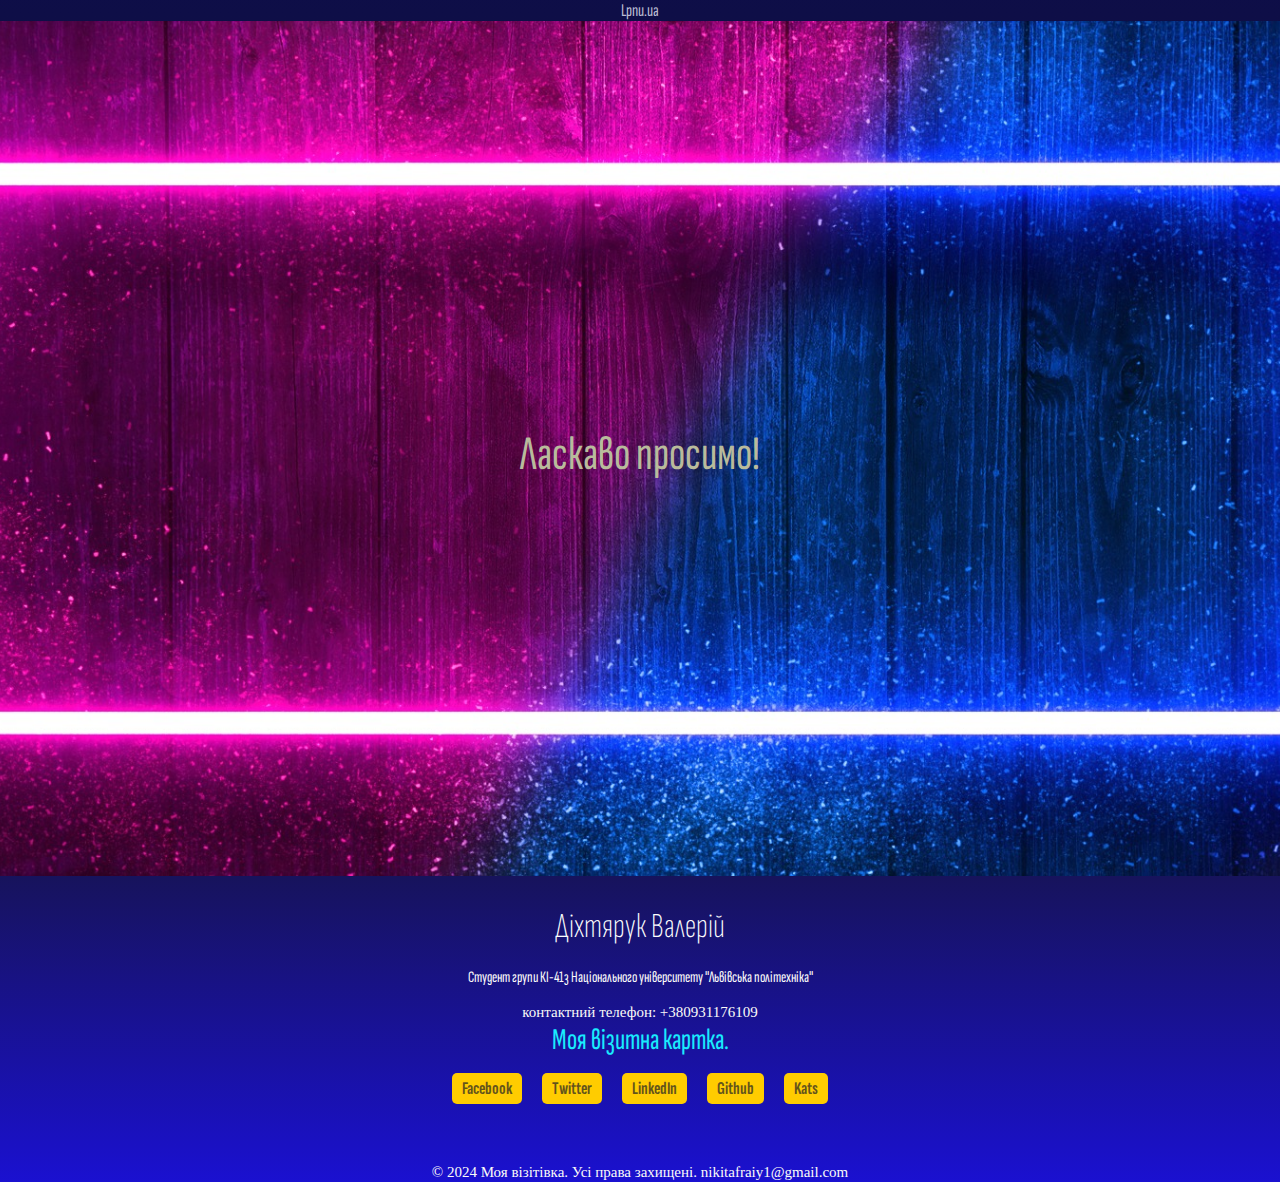
==== develop/task1/index.html @ 2fcd0396 "Add base structure website business card" ====
<!DOCTYPE html>
<html lang="en">

<header>
    <title>моя візитівка</title>
    <link rel="stylesheet" href="../../../develop/task1/CSS/style.css">
    <meta charset="UTF-8">
    <meta name="viewport" content="width=device-width, initial-scale=1.0">
    <link rel="preconnect" href="https://fonts.googleapis.com">
    <link rel="preconnect" href="https://fonts.gstatic.com" crossorigin>
    <link
        href="https://fonts.googleapis.com/css2?family=Caveat:wght@400;700&family=Sofia+Sans+Extra+Condensed:wght@400;900&display=swap"
        rel="stylesheet">


    <style>
       
        .welcome-section {
            background-image: url('../../../develop/task1/images/backGraund.jpg');
            /* Додайте URL вашого фото */
            background-size: cover;
            background-position: center center;
            height: 95vh;
            display: flex;
            align-items: center;
            justify-content: center;
            color: #fff;
        }
    </style>


</header>

<body>
   
    
    <header class="header">
        <nav>
            <ul>
                <li><a href="http://Lpnu.ua">Lpnu.ua</a></li>
            </ul>
        </nav>

        <div class="welcome-section">
        <div>
                <h1>Ласкаво просимо!</h1>

            </div>
        </div>



        <div class="container">
            <header>
                <h2>Діхтярук Валерій</h2>
                <p>Студент групи КІ-41з
                    Національного університету "Львівська політехніка"</p>
                <p1>контактний телефон: +380931176109</p1>


            </header>
            <section>
                <div>

                    <p2>Моя візитна картка.</p2>
                </div>

            </section>

            <div class="buttons">
                <div><a href="https://www.facebook.com/profile.php?id=100017186708575" class="button" target="_blank">Facebook</a></div>
                <div> <a href="https://twitter.com/" class="button" target="_blank">Twitter</a></div>
                <div> <a href="https://www.linkedin.com/in/nikita-fraiy-0566122b4" class="button" target="_blank">LinkedIn</a></div>
                <div><a href="https://github.com/Homya4ok1/web2124ki41zdikhtyarukvv04.git" class="button" target="_blank">Github</a></div>
                <div><a onclick="showImage()" class="button" target="_blank">Kats<alt=Ваше зображення>
                            </alt></a></div>
                <img id='myImage' src="../../../develop/task1/images/Kats.jpg" alt="Ваше зображення">


                <!-- Додайте інші кнопки за необхідності -->
            </div>
        </div>

        <script>
            // Додайте JavaScript код для відображення сторінки з анімацією затемнення

                document.body.style.opacity = 1;
              
           //show
            function showImage() {

                var image = document.getElementById('myImage');
                if (image.style.display === 'none') {
                    image.style.display = 'block';
                }
                else {
                    image.style.display = 'none';

                }
            }

        </script>
        <footer>

            <p1>&copy; 2024 Моя візітівка. Усі права захищені. nikitafraiy1@gmail.com</p1>
        </footer>
</body>

</html>
---- develop/task1/CSS/style.css ----
body {
    /*background-color: #bdc97e;*/
    font-family: 'Caveat', cursive;
    font-family: 'Sofia Sans Extra Condensed', sans-serif;
    text-align: center;
    margin: 0;
    padding: 0;
    opacity: 0;
    /* Початкова прозорість для анімації затемнення */
    transition: opacity 1s ease;
    background: linear-gradient(to bottom, #080843f9, #0d0d36f9, #100e36f9, #150bcff9);
    /* Змінено колір фону на сірий */

}

.buttons {
    font-size: 10px;
    display: flex;
    justify-content: center;
    /* відстань між кнопками. */
    gap: 20px;
    /* відстань до кнопок */
    margin-top: 20px;
    padding-bottom: 5%;
}

.button {
    padding: 5px 10px;
    background-color: #ffcc00;
    /* Колір кнопок соціальних мереж */
    color: #1b1d28b1;
    text-decoration: none;
    border-radius: 5px;
    font-weight: bold;
    transition: background-color 0.3s ease;

}

.button:hover {
    background-color: #ff2667;
    /* Колір кнопок при наведенні */
}

ul {
    margin: 0;
    padding-left: 0;
}

nav {
    margin: top 5px;
    ;
    margin-bottom: 0;
}

li {
    display: inline-block;
}

a {
    font-size: 18px;
    text-decoration: none;
    color: #bbbcd3;

}

h1 {
    font-size: 48px;
    font-weight: 400;
    /* відстань між строками */
    margin-bottom: 20px;
    color: #b9bb9c;
    /* Колір заголовку на привітальній сторінці */

}

p1:hover {
    text-decoration: underline;
}

h2 {

    font-size: 35px;
    font-weight: 200;
    /* відстань між строками */
    margin-bottom: 20px;
    color: #fcfdfd;
    /* Колір заголовку на привітальній сторінці */
}

p {
    color: #fafafa;
}

p1 {
    font-family: 'Times New Roman', Times, serif, sans-serif;
    font-size: 15px;
    font-weight: 8;
    color: #fafbf8;
}

p2 {
    font-size: 30px;
    /* font-weight: 3; */
    color: #19ebfe;
}

img {
    max-width: 50%;
    height: auto;
    display: none;
}
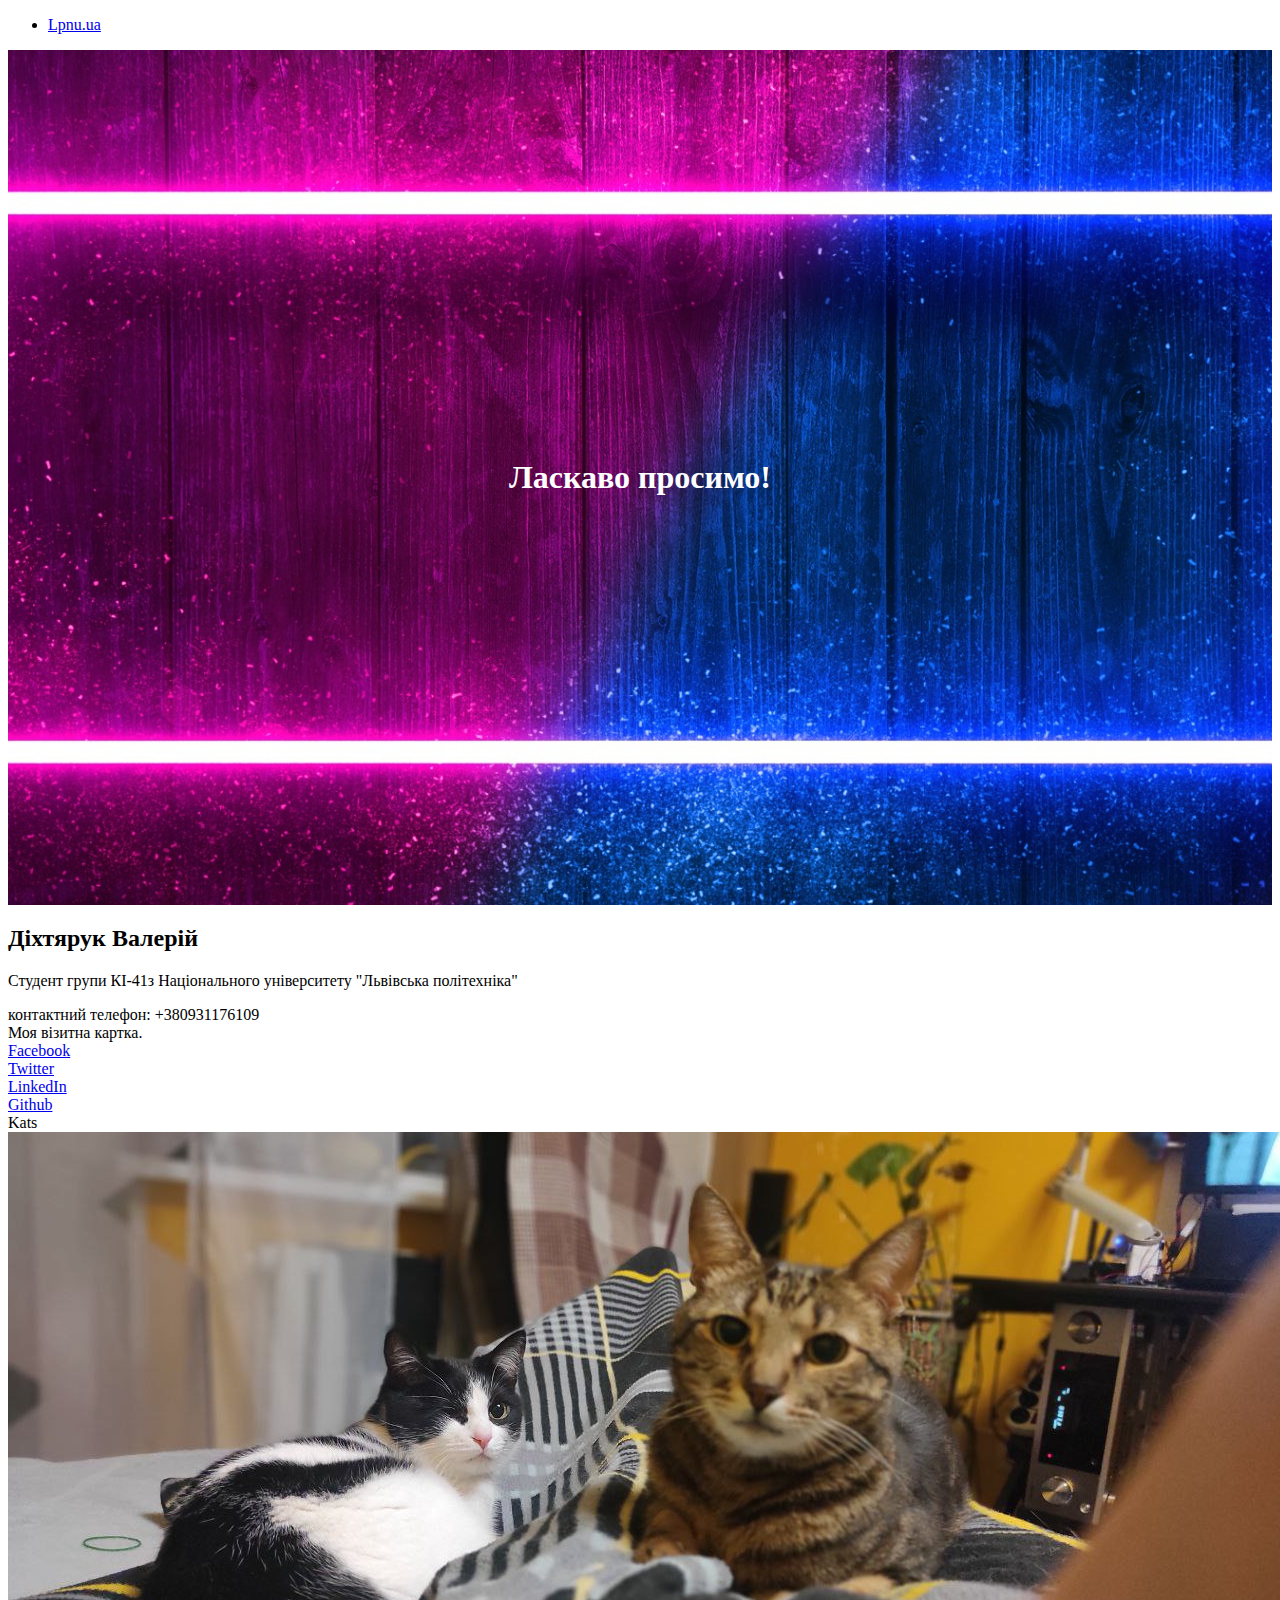
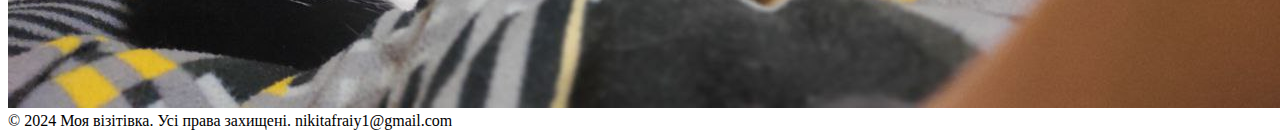
==== commit b977d1bf: "Update index.html" ====
--- a/develop/task1/index.html
+++ b/develop/task1/index.html
@@ -3,7 +3,7 @@
 
 <header>
     <title>моя візитівка</title>
-    <link rel="stylesheet" href="../../../develop/task1/CSS/style.css">
+    <link rel="stylesheet" href="../develop/task1/CSS/style.css">
     <meta charset="UTF-8">
     <meta name="viewport" content="width=device-width, initial-scale=1.0">
     <link rel="preconnect" href="https://fonts.googleapis.com">
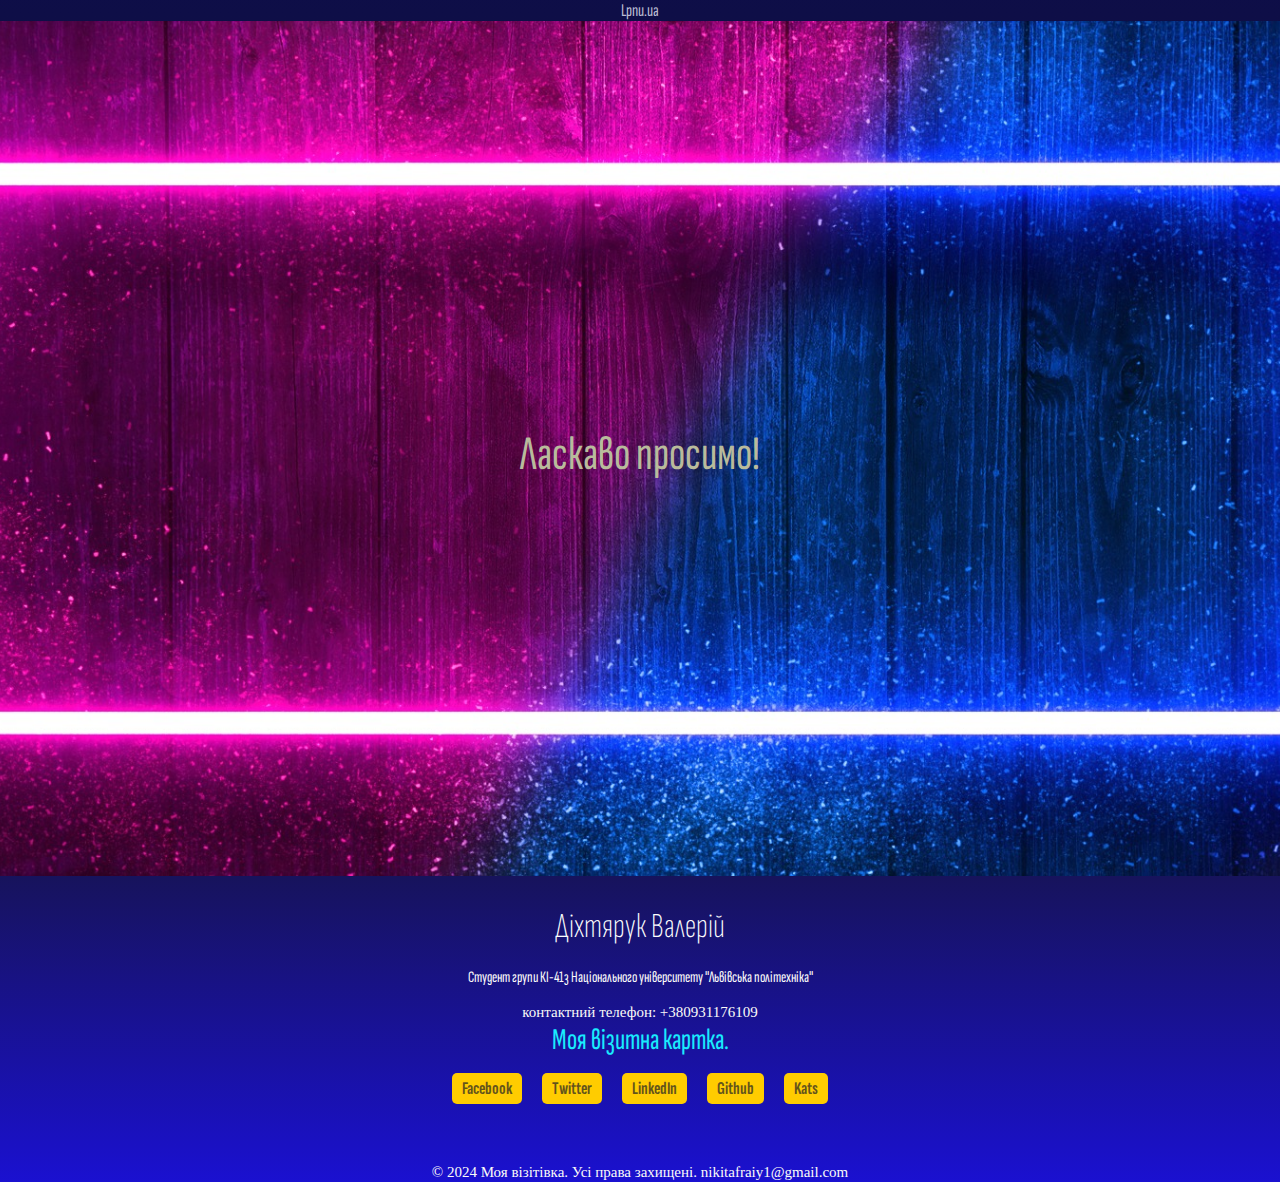
==== commit a29db1f6: "Update index.html" ====
--- a/develop/task1/index.html
+++ b/develop/task1/index.html
@@ -3,7 +3,7 @@
 
 <header>
     <title>моя візитівка</title>
-    <link rel="stylesheet" href="../develop/task1/CSS/style.css">
+    <link rel="stylesheet" href="../../develop/task1/CSS/style.css">
     <meta charset="UTF-8">
     <meta name="viewport" content="width=device-width, initial-scale=1.0">
     <link rel="preconnect" href="https://fonts.googleapis.com">
--- a/develop/task1/CSS/style.css
+++ b/develop/task1/CSS/style.css
@@ -0,0 +1,111 @@
+body {
+    /*background-color: #bdc97e;*/
+    font-family: 'Caveat', cursive;
+    font-family: 'Sofia Sans Extra Condensed', sans-serif;
+    text-align: center;
+    margin: 0;
+    padding: 0;
+    opacity: 0;
+    /* Початкова прозорість для анімації затемнення */
+    transition: opacity 1s ease;
+    background: linear-gradient(to bottom, #080843f9, #0d0d36f9, #100e36f9, #150bcff9);
+    /* Змінено колір фону на сірий */
+
+}
+
+.buttons {
+    font-size: 10px;
+    display: flex;
+    justify-content: center;
+    /* відстань між кнопками. */
+    gap: 20px;
+    /* відстань до кнопок */
+    margin-top: 20px;
+    padding-bottom: 5%;
+}
+
+.button {
+    padding: 5px 10px;
+    background-color: #ffcc00;
+    /* Колір кнопок соціальних мереж */
+    color: #1b1d28b1;
+    text-decoration: none;
+    border-radius: 5px;
+    font-weight: bold;
+    transition: background-color 0.3s ease;
+
+}
+
+.button:hover {
+    background-color: #ff2667;
+    /* Колір кнопок при наведенні */
+}
+
+ul {
+    margin: 0;
+    padding-left: 0;
+}
+
+nav {
+    margin: top 5px;
+    ;
+    margin-bottom: 0;
+}
+
+li {
+    display: inline-block;
+}
+
+a {
+    font-size: 18px;
+    text-decoration: none;
+    color: #bbbcd3;
+
+}
+
+h1 {
+    font-size: 48px;
+    font-weight: 400;
+    /* відстань між строками */
+    margin-bottom: 20px;
+    color: #b9bb9c;
+    /* Колір заголовку на привітальній сторінці */
+
+}
+
+p1:hover {
+    text-decoration: underline;
+}
+
+h2 {
+
+    font-size: 35px;
+    font-weight: 200;
+    /* відстань між строками */
+    margin-bottom: 20px;
+    color: #fcfdfd;
+    /* Колір заголовку на привітальній сторінці */
+}
+
+p {
+    color: #fafafa;
+}
+
+p1 {
+    font-family: 'Times New Roman', Times, serif, sans-serif;
+    font-size: 15px;
+    font-weight: 8;
+    color: #fafbf8;
+}
+
+p2 {
+    font-size: 30px;
+    /* font-weight: 3; */
+    color: #19ebfe;
+}
+
+img {
+    max-width: 50%;
+    height: auto;
+    display: none;
+}